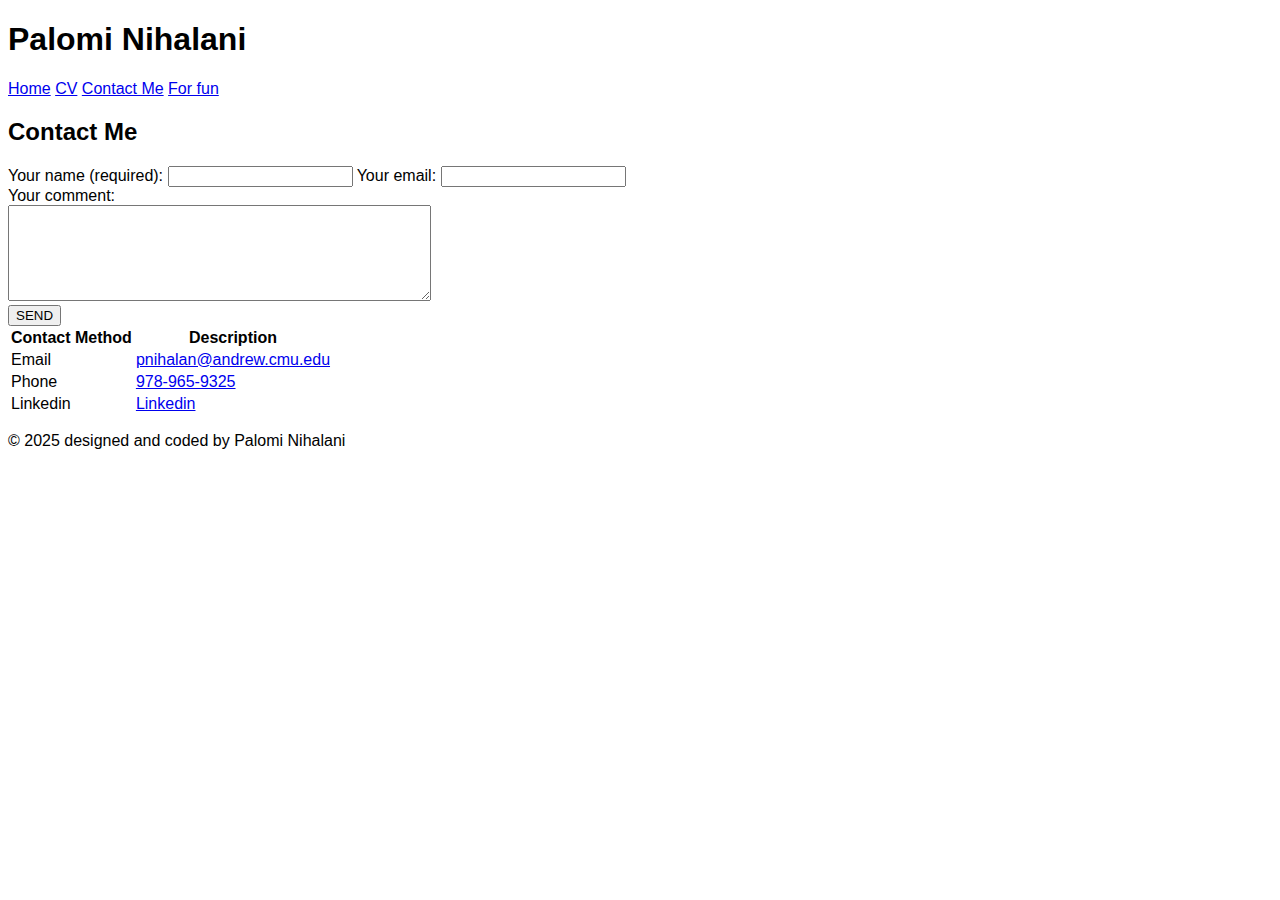
==== views/contact.html @ d07cf329 "Add files via upload" ====
<!DOCTYPE html>
<html lang="en">
<head>
    <meta charset="UTF-8">
    <meta name="viewport" content="width=device-width, initial-scale=1.0">
    <meta name="author" content=""Palomi Nihalani">
    <meta name="keywords" content="Carnegie Mellon Informatiion Systens">
    <meta name=""description" content="Palomi Nihalani professional website">
    <title>Palomi Nihalani</title>
</head>
<body style="font-family: Arial">
    <header>
        <h1>Palomi Nihalani</h1>
        <nav>
            <a href="../index.html">Home</a>
            <a href="./cv.html">CV</a>
            <a href="./contact.html">Contact Me</a>
            <a href="./fun.html">For fun</a> 
        </nav>
    <div class = "main">
        <h2>Contact Me</h2>
        <form action="submit.php" method="post">
            <div>
                <label for="name">Your name (required):</label>
                <input type="text" id="name" name="name" required>

                <label for="email">Your email:</label>
                <input type="email" id="email" name="email" required>

            <div>
                <label for="comment">Your comment:</label><br>
                <textarea id="comment" name="comment" rows="6" cols="50" required></textarea>
            </div>
            <input type = "submit" value = "SEND">
        </form>
    <table>
            <tr>
                <th>Contact Method</th>
                <th>Description</th>
            </tr>
            <tr>
                <td>Email</td>
                <td>
                    <a href="mailto:pnihalan@andrew.cmu.edu" target="_blank">pnihalan@andrew.cmu.edu</a>
                </td>
            </tr>
            <tr>
                <td>Phone</td>
                <td>
                    <a href="tel: 978-965-9325" target="_blank">978-965-9325</a>
                </td>
            </tr>
            <tr>
                <td>Linkedin</td>
                <td>
                     <a href= "https://www.linkedin.com/in/palomi-nihalani">Linkedin </a>
                </td>
            </tr>
        </table>
        
    </div>
    <footer>
        <p>&copy 2025 designed and coded by Palomi Nihalani </p>
    </footer>
    </header>

    
</body>
</html>
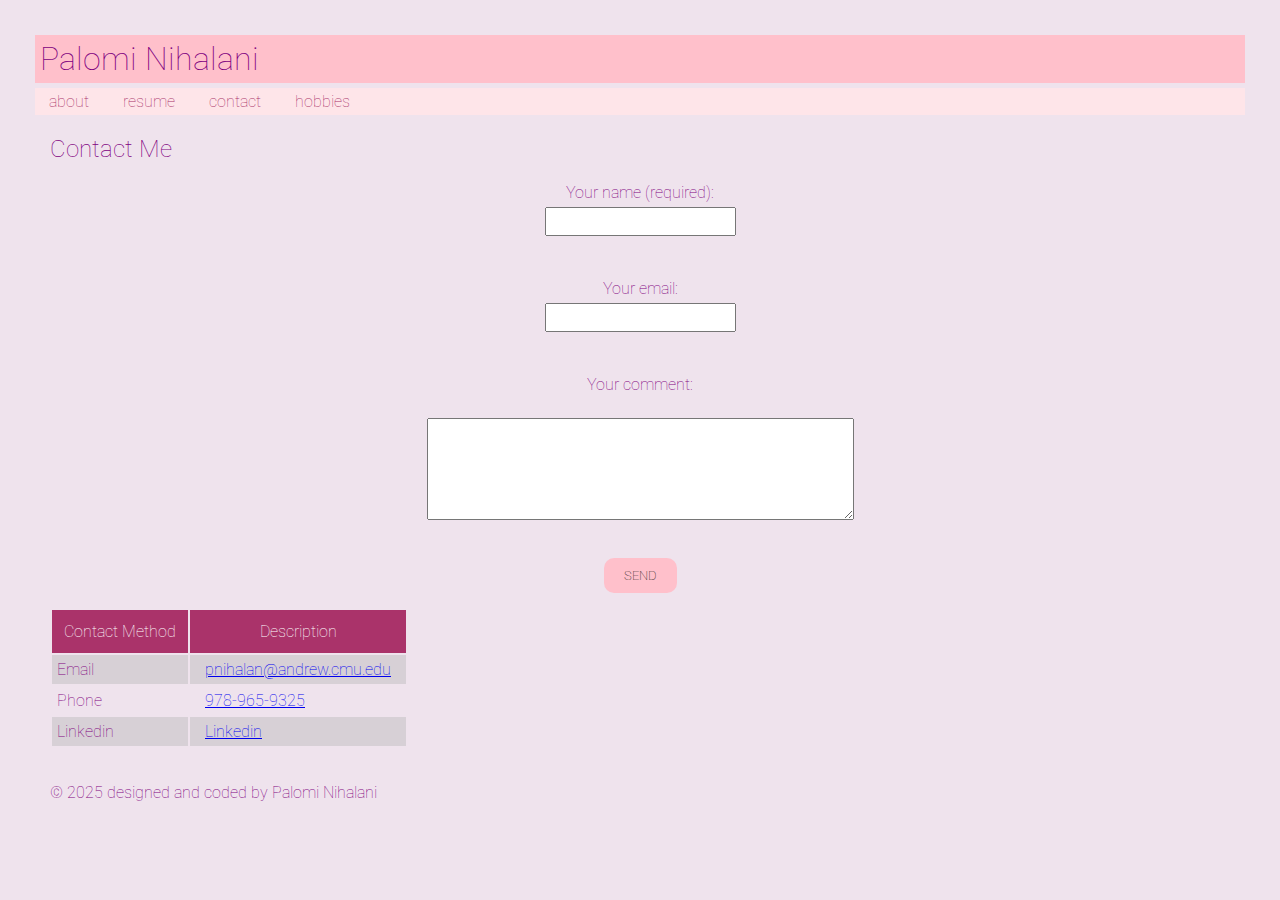
==== commit 2c6062af: "Add files via upload" ====
--- a/views/contact.html
+++ b/views/contact.html
@@ -7,33 +7,37 @@
     <meta name="keywords" content="Carnegie Mellon Informatiion Systens">
     <meta name=""description" content="Palomi Nihalani professional website">
     <title>Palomi Nihalani</title>
+    <link rel="stylesheet" href="../static/style.css">
+    <link rel="preconnect" href="https://fonts.googleapis.com">
+    <link rel="preconnect" href="https://fonts.gstatic.com" crossorigin>
+    <link href="https://fonts.googleapis.com/css2?family=Roboto:ital,wght@0,100..900;1,100..900&display=swap" rel="stylesheet">
 </head>
-<body style="font-family: Arial">
+</head>
+<body>
     <header>
-        <h1>Palomi Nihalani</h1>
-        <nav>
-            <a href="../index.html">Home</a>
-            <a href="./cv.html">CV</a>
-            <a href="./contact.html">Contact Me</a>
-            <a href="./fun.html">For fun</a> 
+        <h1 id="webname">Palomi Nihalani</h1>
+        <nav class="navlinks">
+            <a href="../index.html">about</a>
+            <a href="./cv.html">resume</a>
+            <a href="./contact.html">contact</a>
+            <a href="./fun.html">hobbies</a> 
         </nav>
     <div class = "main">
         <h2>Contact Me</h2>
-        <form action="submit.php" method="post">
-            <div>
+        <form action= "submit.php" method="post">
                 <label for="name">Your name (required):</label>
-                <input type="text" id="name" name="name" required>
-
+                <input type="text" id="name" name="name" required><br>
+        <br>
                 <label for="email">Your email:</label>
-                <input type="email" id="email" name="email" required>
-
-            <div>
+                <input type="email" id="email" name="email" required><br>
+        <br>
                 <label for="comment">Your comment:</label><br>
-                <textarea id="comment" name="comment" rows="6" cols="50" required></textarea>
-            </div>
+                <textarea id="comment" name="comment" rows="6" cols="50" required></textarea><br>
+        <br>
             <input type = "submit" value = "SEND">
         </form>
-    <table>
+
+        <table>
             <tr>
                 <th>Contact Method</th>
                 <th>Description</th>
@@ -60,7 +64,7 @@
         
     </div>
     <footer>
-        <p>&copy 2025 designed and coded by Palomi Nihalani </p>
+        <p>&copy; 2025 designed and coded by Palomi Nihalani </p>
     </footer>
     </header>
 
--- a/static/style.css
+++ b/static/style.css
@@ -0,0 +1,62 @@
+body {
+    background-color: #efe3ed;
+}
+* {
+    padding: 5px;
+    margin: 5px;
+    font-family:"Roboto", sans-serif;
+    font-optical-sizing: auto;
+    font-weight: 100;
+    font-style: normal;
+        font-variation-settings: 
+         "wdth" 100;
+    
+    }
+
+header {
+    color: rgb(128, 0, 128);
+}
+
+#webname {
+    background-color: #ffc0cb;
+}
+
+.navlinks a{
+    text-decoration: none;
+    color:#AA336A;
+    margin-right: 15px;
+    font-size: 16px;
+}
+.navlinks {
+    background-color: #fee5e9;
+    padding: 4px;
+}
+.navlinks a:hover {
+    color: #AA336A;
+    text-decoration: underline;
+}
+th {
+    padding: 12px;
+    background-color: #AA336A;
+    color:white;
+    width: fit-content;
+}
+
+tr:nth-child(even) {
+    background-color: #b7b7b76e;
+}
+ 
+form * {
+    display: block;
+    margin: auto;
+    text-align: center;
+}  
+
+input[type="submit"] {
+    background-color: #ffc0cb;
+    padding: 10px 20px;
+    border: none;
+    border-radius: 10px;
+    cursor: pointer;
+}
+
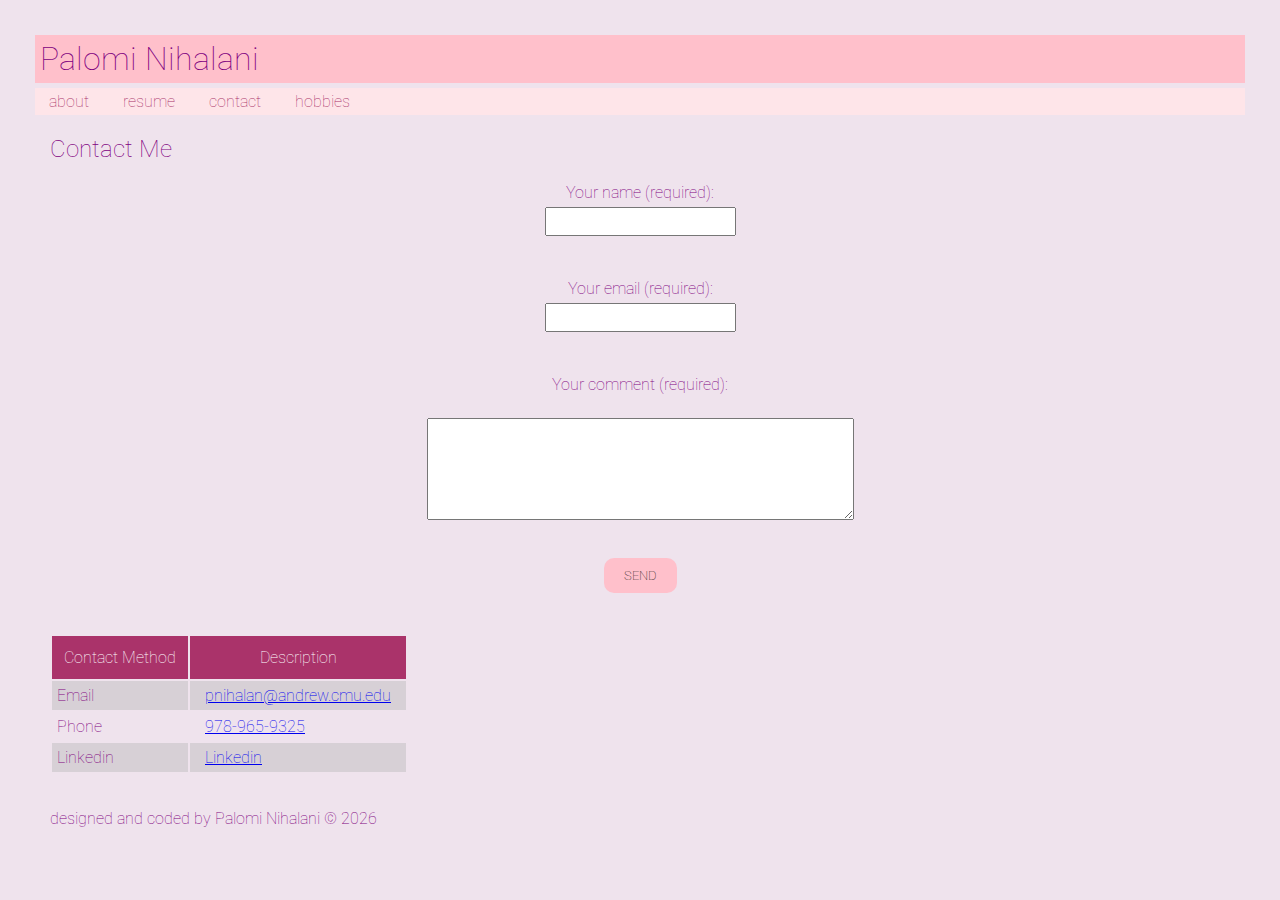
==== commit 0d88cc22: "Add files via upload" ====
--- a/views/contact.html
+++ b/views/contact.html
@@ -1,19 +1,20 @@
 <!DOCTYPE html>
 <html lang="en">
 <head>
+    <script src="../static/jquery-3.7.1.min.js"></script>
+    <script src="../static/script.js" defer></script>
     <meta charset="UTF-8">
     <meta name="viewport" content="width=device-width, initial-scale=1.0">
-    <meta name="author" content=""Palomi Nihalani">
+    <meta name="author" content="Palomi Nihalani">
     <meta name="keywords" content="Carnegie Mellon Informatiion Systens">
-    <meta name=""description" content="Palomi Nihalani professional website">
+    <meta name="description" content="Palomi Nihalani professional website">
     <title>Palomi Nihalani</title>
     <link rel="stylesheet" href="../static/style.css">
     <link rel="preconnect" href="https://fonts.googleapis.com">
     <link rel="preconnect" href="https://fonts.gstatic.com" crossorigin>
     <link href="https://fonts.googleapis.com/css2?family=Roboto:ital,wght@0,100..900;1,100..900&display=swap" rel="stylesheet">
 </head>
-</head>
-<body>
+<body onload="addYear()">
     <header>
         <h1 id="webname">Palomi Nihalani</h1>
         <nav class="navlinks">
@@ -28,14 +29,15 @@
                 <label for="name">Your name (required):</label>
                 <input type="text" id="name" name="name" required><br>
         <br>
-                <label for="email">Your email:</label>
+                <label for="email">Your email (required):</label>
                 <input type="email" id="email" name="email" required><br>
         <br>
-                <label for="comment">Your comment:</label><br>
+                <label for="comment">Your comment (required):</label><br>
                 <textarea id="comment" name="comment" rows="6" cols="50" required></textarea><br>
-        <br>
-            <input type = "submit" value = "SEND">
-        </form>
+        <br>            
+            <input type = "submit" onclick="validateForm()" value = "SEND">
+            <div id="validationMessage" class="validationMessage"></div>
+        </form> 
 
         <table>
             <tr>
@@ -64,7 +66,7 @@
         
     </div>
     <footer>
-        <p>&copy; 2025 designed and coded by Palomi Nihalani </p>
+        <p id="copyYear">designed and coded by Palomi Nihalani &copy;</p>
     </footer>
     </header>
 
--- a/static/style.css
+++ b/static/style.css
@@ -60,3 +60,47 @@
     cursor: pointer;
 }
 
+
+#myList {
+    display: none;
+}
+
+#showButton {
+    background-color: #ffc0cb;
+    color: white;
+    padding: 10px 20px;
+    border: none;
+    font-size: 15px;
+    font-weight: bold;
+    border-radius: 10px;
+    cursor: pointer;    
+    border-radius: 5px;
+}
+
+#showButton:hover {
+    background-color: #AA336A;
+}
+
+#fullBio {
+    display: none;
+}
+
+#readMoreButton {
+    background-color: #ffc0cb;
+    color: white;
+    border: none;
+    border-radius: 10px;
+    cursor: pointer;    
+    border-radius: 5px;
+
+}
+
+#validationMessage {
+    color: red;
+    font-weight: bold;
+    margin-top: 10px;
+    background-color: #efe3ed;
+    padding: 8px;
+    border-radius: 4px;
+    width: fit-content;
+}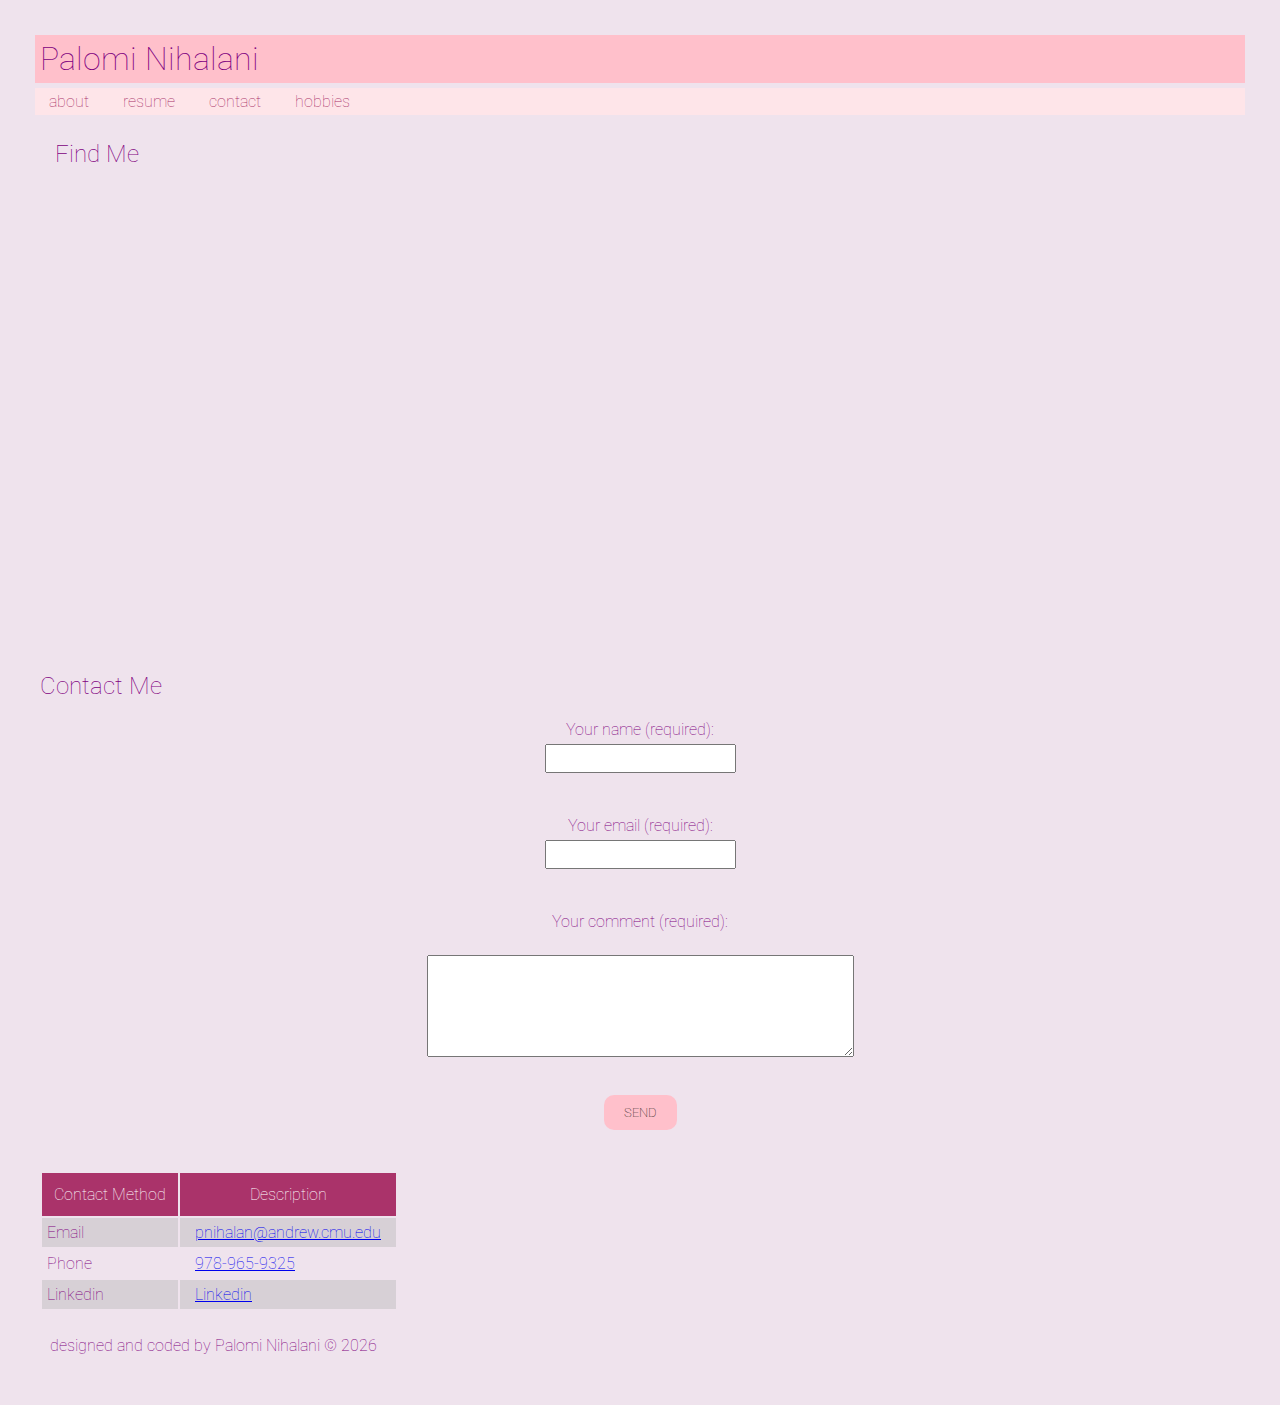
==== commit f6dab89f: "Add files via upload" ====
--- a/views/contact.html
+++ b/views/contact.html
@@ -23,7 +23,14 @@
             <a href="./contact.html">contact</a>
             <a href="./fun.html">hobbies</a> 
         </nav>
-    <div class = "main">
+        
+        <div class="mainLayout" style="display: flex; gap: 20px; align-items: flex-start;">
+            <div id="item1" style="flex: 1;">
+                <h2>Find Me</h2>
+                <iframe src="https://www.google.com/maps/embed?pb=!1m18!1m12!1m3!1d2935.1955018894216!2d-79.94746148464778!3d40.44568807937556!2m3!1f0!2f0!3f0!3m2!1i1024!2i768!4f13.1!3m3!1m2!1s0x8834f2223ccac72b%3A0x545cd8160268cefc!2s1060+Morewood+Ave%2C+Pittsburgh%2C+PA+15213!5e0!3m2!1sen!2sus!4v1642792763899!5m2!1sen!2sus" 
+                width="600" height="450" style="border:0;" allowfullscreen="" loading="lazy"></iframe>
+            </div>
+        </div>
         <h2>Contact Me</h2>
         <form action= "submit.php" method="post">
                 <label for="name">Your name (required):</label>
--- a/static/style.css
+++ b/static/style.css
@@ -61,9 +61,9 @@
 }
 
 
-#myList {
+/* #myList {
     display: none;
-}
+} */
 
 #showButton {
     background-color: #ffc0cb;
@@ -103,4 +103,66 @@
     padding: 8px;
     border-radius: 4px;
     width: fit-content;
-}+}
+
+
+.funIMG {
+    width: 500px;
+    height: 300px;
+    display: block;
+    border-radius: 100%;
+    object-fit: cover;
+    margin-right:20px;
+}
+
+.funVideo {
+    width: 400px;
+    height: 300px;
+    max-width: 400px;
+   display: block;
+}
+
+.funVideo:hover {
+    border-radius: 10px;
+    box-shadow: 0 0 10px 5px #AA336A;
+    transform: scale(1.05);
+}
+
+.container {
+    border-radius: 20px;
+    display: inline-block;
+    padding: 10px;
+    margin: 20px;
+    background-color: #fee5e9;
+    text-align: center;
+    margin-top: 20px;
+}
+
+#adviceButton {
+    background-color: white;
+    color: #ffc0cb;
+    padding: 10px 20px;
+    border: none;
+    font-size: 15px;
+    font-weight: 300;
+    border-radius: 10px;
+    cursor: pointer;    
+    border-radius: 5px;
+}
+#adviceButton:hover {
+    box-shadow: 0 0 10px 5px #AA336A;
+}
+
+.mainLayout {
+    display: flex; 
+    flex-wrap: wrap; 
+    flex-direction: row;
+}
+
+#item1, #item2, #item3, #item4 {
+    width: 40vw; 
+    margin: auto; 
+}
+
+
+
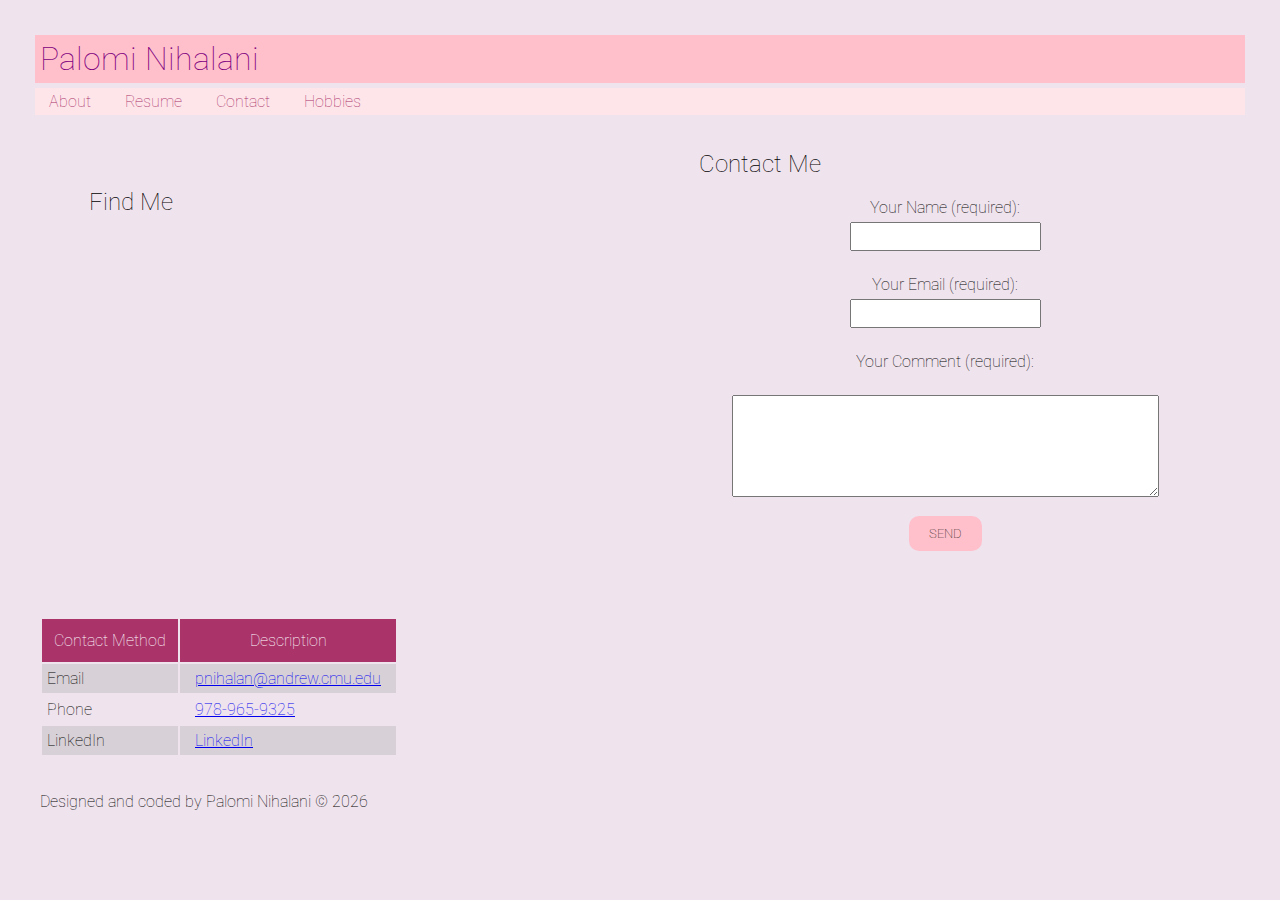
==== commit 5acffbaf: "Add files via upload" ====
--- a/views/contact.html
+++ b/views/contact.html
@@ -6,46 +6,56 @@
     <meta charset="UTF-8">
     <meta name="viewport" content="width=device-width, initial-scale=1.0">
     <meta name="author" content="Palomi Nihalani">
-    <meta name="keywords" content="Carnegie Mellon Informatiion Systens">
+    <meta name="keywords" content="Carnegie Mellon Information Systems">
     <meta name="description" content="Palomi Nihalani professional website">
     <title>Palomi Nihalani</title>
     <link rel="stylesheet" href="../static/style.css">
     <link rel="preconnect" href="https://fonts.googleapis.com">
     <link rel="preconnect" href="https://fonts.gstatic.com" crossorigin>
-    <link href="https://fonts.googleapis.com/css2?family=Roboto:ital,wght@0,100..900;1,100..900&display=swap" rel="stylesheet">
+    <link href="https://fonts.googleapis.com/css2?family=Roboto:wght@100..900&display=swap" rel="stylesheet">
 </head>
 <body onload="addYear()">
     <header>
         <h1 id="webname">Palomi Nihalani</h1>
         <nav class="navlinks">
-            <a href="../index.html">about</a>
-            <a href="./cv.html">resume</a>
-            <a href="./contact.html">contact</a>
-            <a href="./fun.html">hobbies</a> 
+            <a href="../index.html">About</a>
+            <a href="./cv.html">Resume</a>
+            <a href="./contact.html">Contact</a>
+            <a href="./fun.html">Hobbies</a> 
         </nav>
-        
-        <div class="mainLayout" style="display: flex; gap: 20px; align-items: flex-start;">
-            <div id="item1" style="flex: 1;">
-                <h2>Find Me</h2>
-                <iframe src="https://www.google.com/maps/embed?pb=!1m18!1m12!1m3!1d2935.1955018894216!2d-79.94746148464778!3d40.44568807937556!2m3!1f0!2f0!3f0!3m2!1i1024!2i768!4f13.1!3m3!1m2!1s0x8834f2223ccac72b%3A0x545cd8160268cefc!2s1060+Morewood+Ave%2C+Pittsburgh%2C+PA+15213!5e0!3m2!1sen!2sus!4v1642792763899!5m2!1sen!2sus" 
-                width="600" height="450" style="border:0;" allowfullscreen="" loading="lazy"></iframe>
-            </div>
+    </header>
+
+    <div class="mainLayout">
+        <!-- Find Me Section (Map) -->
+        <div id="item1">
+            <h2>Find Me</h2>
+            <iframe 
+                src="https://www.google.com/maps/embed?pb=!1m18!1m12!1m3!1d2935.1955018894216!2d-79.94746148464778!3d40.44568807937556!2m3!1f0!2f0!3f0!3m2!1i1024!2i768!4f13.1!3m3!1m2!1s0x8834f2223ccac72b%3A0x545cd8160268cefc!2s1060+Morewood+Ave%2C+Pittsburgh%2C+PA+15213!5e0!3m2!1sen!2sus!4v1642792763899!5m2!1sen!2sus" 
+                width="100%" height="300" style="border:0; border-radius: 10px;" allowfullscreen="" loading="lazy">
+            </iframe>
         </div>
-        <h2>Contact Me</h2>
-        <form action= "submit.php" method="post">
-                <label for="name">Your name (required):</label>
+
+        <!-- Contact Form -->
+        <div id="item2">
+            <h2>Contact Me</h2>
+            <form action="submit.php" method="post">
+                <label for="name">Your Name (required):</label>
                 <input type="text" id="name" name="name" required><br>
-        <br>
-                <label for="email">Your email (required):</label>
+
+                <label for="email">Your Email (required):</label>
                 <input type="email" id="email" name="email" required><br>
-        <br>
-                <label for="comment">Your comment (required):</label><br>
+
+                <label for="comment">Your Comment (required):</label><br>
                 <textarea id="comment" name="comment" rows="6" cols="50" required></textarea><br>
-        <br>            
-            <input type = "submit" onclick="validateForm()" value = "SEND">
-            <div id="validationMessage" class="validationMessage"></div>
-        </form> 
+                
+                <input type="submit" onclick="validateForm()" value="SEND">
+                <div id="validationMessage" class="validationMessage"></div>
+            </form> 
+        </div>
+    </div>
 
+    <!-- Contact Table Below -->
+    <div class="contactTable">
         <table>
             <tr>
                 <th>Contact Method</th>
@@ -53,30 +63,21 @@
             </tr>
             <tr>
                 <td>Email</td>
-                <td>
-                    <a href="mailto:pnihalan@andrew.cmu.edu" target="_blank">pnihalan@andrew.cmu.edu</a>
-                </td>
+                <td><a href="mailto:pnihalan@andrew.cmu.edu">pnihalan@andrew.cmu.edu</a></td>
             </tr>
             <tr>
                 <td>Phone</td>
-                <td>
-                    <a href="tel: 978-965-9325" target="_blank">978-965-9325</a>
-                </td>
+                <td><a href="tel:978-965-9325">978-965-9325</a></td>
             </tr>
             <tr>
-                <td>Linkedin</td>
-                <td>
-                     <a href= "https://www.linkedin.com/in/palomi-nihalani">Linkedin </a>
-                </td>
+                <td>LinkedIn</td>
+                <td><a href="https://www.linkedin.com/in/palomi-nihalani">LinkedIn</a></td>
             </tr>
         </table>
-        
     </div>
+
     <footer>
-        <p id="copyYear">designed and coded by Palomi Nihalani &copy;</p>
+        <p id="copyYear">Designed and coded by Palomi Nihalani &copy;</p>
     </footer>
-    </header>
-
-    
 </body>
-</html>+</html>
--- a/static/style.css
+++ b/static/style.css
@@ -164,5 +164,16 @@
     margin: auto; 
 }
 
+.flexContainer {
+    display: flex;
+    align-items: center;  
+    gap: 20px;  
+}
+.flexAdvice {
+    display: flex;
+    align-items: center; 
+    gap: 20px;  
+    justify-content: center; 
+}
 
 
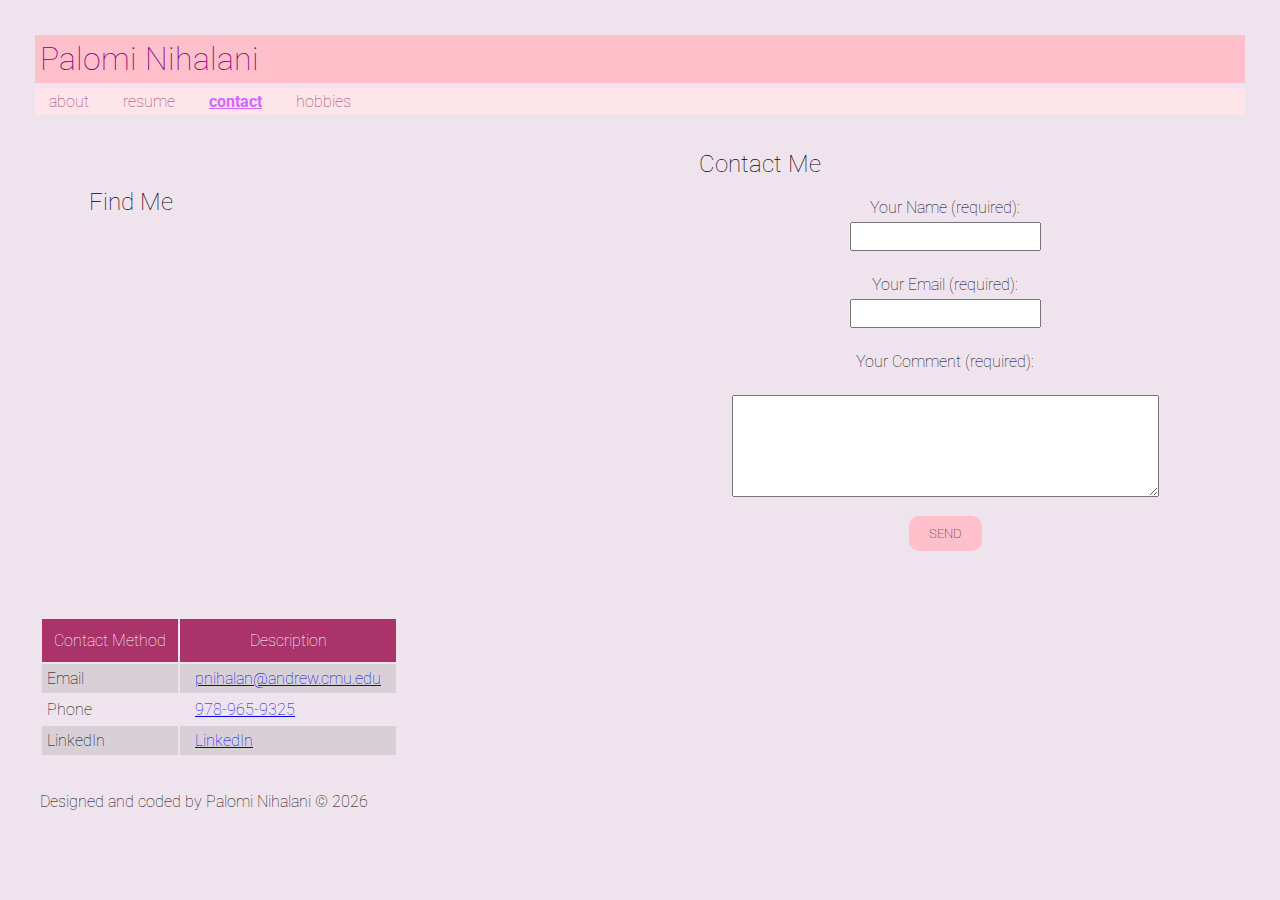
==== commit 3c9b3b7b: "Add files via upload" ====
--- a/views/contact.html
+++ b/views/contact.html
@@ -18,15 +18,14 @@
     <header>
         <h1 id="webname">Palomi Nihalani</h1>
         <nav class="navlinks">
-            <a href="../index.html">About</a>
-            <a href="./cv.html">Resume</a>
-            <a href="./contact.html">Contact</a>
-            <a href="./fun.html">Hobbies</a> 
+            <a href="../index.html">about</a>
+            <a href="./cv.html">resume</a>
+            <a href="./contact.html">contact</a>
+            <a href="./fun.html">hobbies</a> 
         </nav>
     </header>
 
     <div class="mainLayout">
-        <!-- Find Me Section (Map) -->
         <div id="item1">
             <h2>Find Me</h2>
             <iframe 
@@ -35,7 +34,6 @@
             </iframe>
         </div>
 
-        <!-- Contact Form -->
         <div id="item2">
             <h2>Contact Me</h2>
             <form action="submit.php" method="post">
@@ -54,7 +52,6 @@
         </div>
     </div>
 
-    <!-- Contact Table Below -->
     <div class="contactTable">
         <table>
             <tr>
--- a/static/style.css
+++ b/static/style.css
@@ -32,9 +32,16 @@
     padding: 4px;
 }
 .navlinks a:hover {
-    color: #AA336A;
+    color: #d467ff; 
     text-decoration: underline;
 }
+
+.navlinks a.active {
+    color: #d467ff; 
+    font-weight: bold;
+    text-decoration: underline;
+}
+
 th {
     padding: 12px;
     background-color: #AA336A;
@@ -177,3 +184,80 @@
 }
 
 
+/* #hamburger {
+    display: none;
+    cursor: pointer;
+}
+
+
+
+.navlinks a {
+    display: block;
+}
+
+@media (max-width: 768px) {
+    .navlinks a {
+        display: none;
+    }
+
+    #hamburger {
+        display: block;
+    }
+
+    .navlinks.active a {
+        display: block;
+    }
+} */
+
+
+#item2 {
+    position: relative;
+    display: inline-block;
+}
+.hovertext {
+    position: absolute;
+    top: 100%; 
+    left: 0;
+    width: 100%;  
+    color: #AA336A;  
+    font-size: 25px;  
+    font-weight: bold;
+    opacity: 0;  
+    transition: opacity 0.3s ease;  
+    text-align: center;  
+}
+
+#item2:hover .hovertext {
+    opacity: 1;  
+}
+
+@keyframes funImageAnimation {
+    0% {
+        transform: scale(0.8) rotate(-10deg); 
+        opacity: 0.2; 
+    }
+    40% {
+        transform: scale(1.05) rotate(5deg); 
+        opacity: 0.5; /
+    }
+    60% {
+        transform: scale(1.1) rotate(-5deg); 
+    }
+    80% {
+        transform: scale(1.05) rotate(2deg); 
+    }
+    100% {
+        transform: scale(1) rotate(0deg); 
+        opacity: 1; 
+    }
+}
+
+.funIMG {
+    animation: funImageAnimation 3s ease-in-out;  
+}
+
+.funIMG:hover {
+    transform: scale(1.05);
+    box-shadow: 0 0 10px 5px #AA336A;
+
+}
